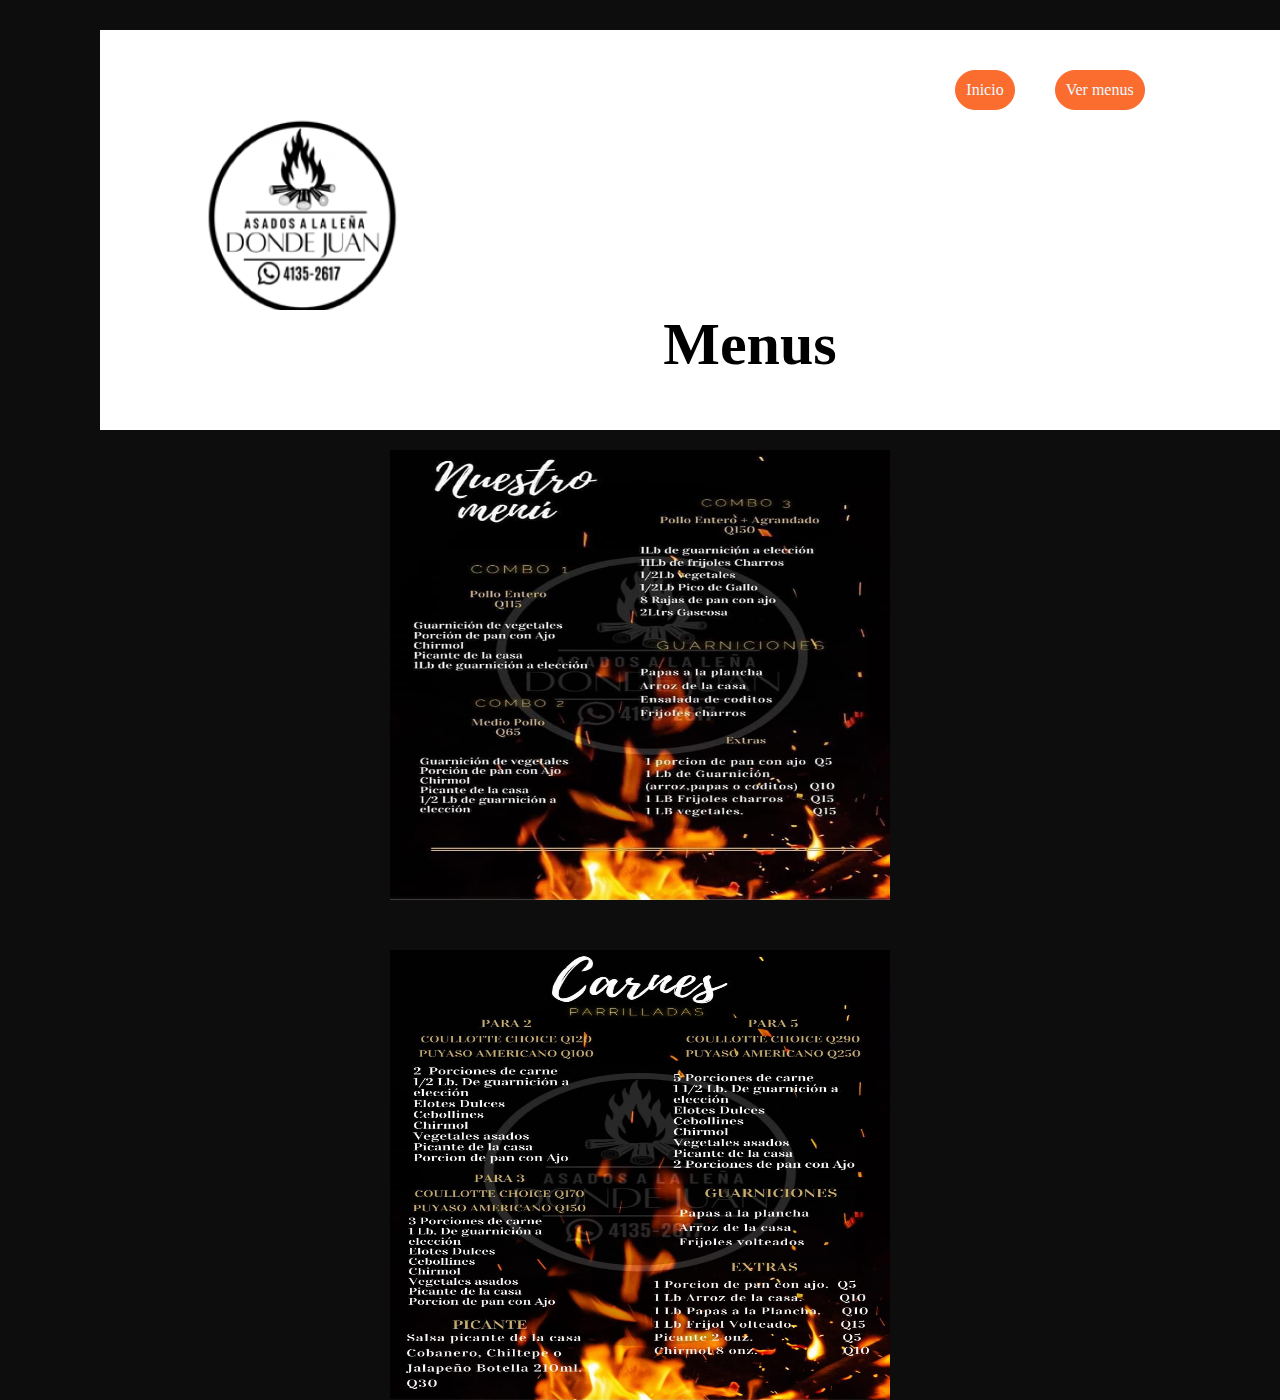
==== menus.html @ 29aa0257 "Add files via upload" ====
<!DOCTYPE html>
<html lang="en">
<head>
    <meta charset="UTF-8">
    <meta http-equiv="X-UA-Compatible" content="IE=edge">
    <meta name="viewport" content="width=device-width, initial-scale=1.0">
    <link rel="stylesheet" href="/css/style.css">
    <title>Menus</title>
</head>
<body class="fondo_menu">
    <div class="menu">
        <div>
       <img src="/img/logo.png" class="logo_menu">
       </div>
    </div>
    <div class="cuadro01">
     <h1>Menus</h1>
    </div>
    <div class="cuadro02">
        <a href="/index.html" class="boton04">Inicio</a>
        <a href="#" class="boton05">Ver menus</a>
    </div>
    
    <div class="imagenesmenu2">
      <img src="/img/Menu de pollo.jpeg" class="imagen06">
      <img src="/img/Menu de carne.jpeg" class="imagen07">
    </div>
    
</body>
</html>
---- css/style.css ----
*{
    margin: 0;
    padding: 0;
    border: 0;
}
.fondo{
    background-color: #F1E4AD;
}
.fondo_menu{
    background-color: #0D0D0D;
}
.imagen01{
    width: 1505px;
    height: 250px;
    background-image: url(/img/Imagen00.jpeg);
    align-self: flex-start;
    top: 10px;
    margin-bottom: 20px;
}
.imagenlogo{
    width: 200px;
    height: 190px;
    align-items: flex-start;
    margin-top: 30px;
    margin: 30px;
    margin-left: 100px;
}
.texto{
    text-align: center;
}
.baner{
    width: 600px;
    height: 80px;
    background-color: #E39A36;
    border-radius: 50px;
    margin-left: 450px;
    display: flex;
    flex-direction: row;
    justify-content: center;
    align-items: center;
    font-size: 20px;
    
}
.boton01{
    flex-direction: row;
    text-decoration: none;
    color: aliceblue;
    border: #FA6D2F 1px solid;
    border-radius: 20px;
    margin: 0px 20px;
    height: 500px;
    width: 20px;
    background: #FA6D2F;
    padding: 10px;
}
.boton02{
    flex-direction: row;
    text-decoration: none;
    color: aliceblue;
    border: #FA6D2F 1px solid;
    border-radius: 20px;
    margin: 0px 20px;
    background: #FA6D2F;
    padding: 10px;
}
.boton03{
    flex-direction: row;
    text-decoration: none;
    color: aliceblue;
    border: #FA6D2F 1px solid;
    border-radius: 20px;
    margin: 0px 20px;
    background: #fa5d2f;
    padding: 10px;
}
.boton04{
    flex-direction: row;
    text-decoration: none;
    color: aliceblue;
    border:  #FA6D2F 1px solid;
    border-radius: 20px;
    margin: 0px 20px;
    background:  #FA6D2F;
    padding: 10px;
}
.boton05{
    flex-direction: row;
    text-decoration: none;
    color: aliceblue;
    border:  #FA6D2F 1px solid;
    border-radius: 20px;
    margin: 0px 20px;
    background:  #FA6D2F;
    padding: 10px;
}
.menu{
    width: 1350px;
    height: 400px;
    background-color: #ffff;
    margin-left: 100px;
    margin-top: 30px;
}
.logo_menu{
    width: 200px;
    height: 190px;
    align-items: flex-start;
    margin-top: 30px;
    margin: 30px;
    margin-left: 100px;
    margin-top: 90px;
    position: absolute;
}
.cuadro01{
    width: 400px;
    height: 90px;
    background-color: #ffff;
    color: black;
    border-radius: 20px;
    margin-left: 550px;
    margin-top: -120px;  
    text-align: center;
    font-size: 30px; 
    font-family: Georgia, 'Times New Roman', Times, serif;
}
.cuadro02{
    width: 300px;
    height: 80px;
    background-color: #fff;
    border-radius: 20px;
    margin-left: 900px;
    margin-top: -350px;  
    display: flex;
    flex-direction: row;
    justify-content: center;
    align-items: center;
}
.imagenesmenu{
     flex-direction: column;
     width: 100%;
     height: auto;
     margin-top: 20px;
     display: flex;
     justify-content: center;
     align-items: center;
}
.imagen03{
    width: 500px;
     height: 450px;
    margin-top: 30px;
    display: flex;
     justify-content: center;
     align-items: center;
}
.imagen04{
    width: 500px;
     height: 450px;
    margin-top: 30px;
    display: flex;
     justify-content: center;
     align-items: center;
}
.imagen05{
    width: 500px;
     height: 450px;
    margin-top: 30px;
    display: flex;
     justify-content: center;
     align-items: center;
}
.imagenesmenu2{
    flex-direction: column;
    width: 100%;
    height: auto;
    margin-top: 20px;
    display: flex;
    justify-content: center;
    align-items: center;
}
.imagen06{
    width: 500px;
    height: 450px;
    margin-top: 300px;
    display: flex;
    justify-content: center;
    align-items: center;
}
.imagen07{
    width: 500px;
    height: 450px;
    margin-top: 50px;
    display: flex;
    justify-content: center;
    align-items: center;
}
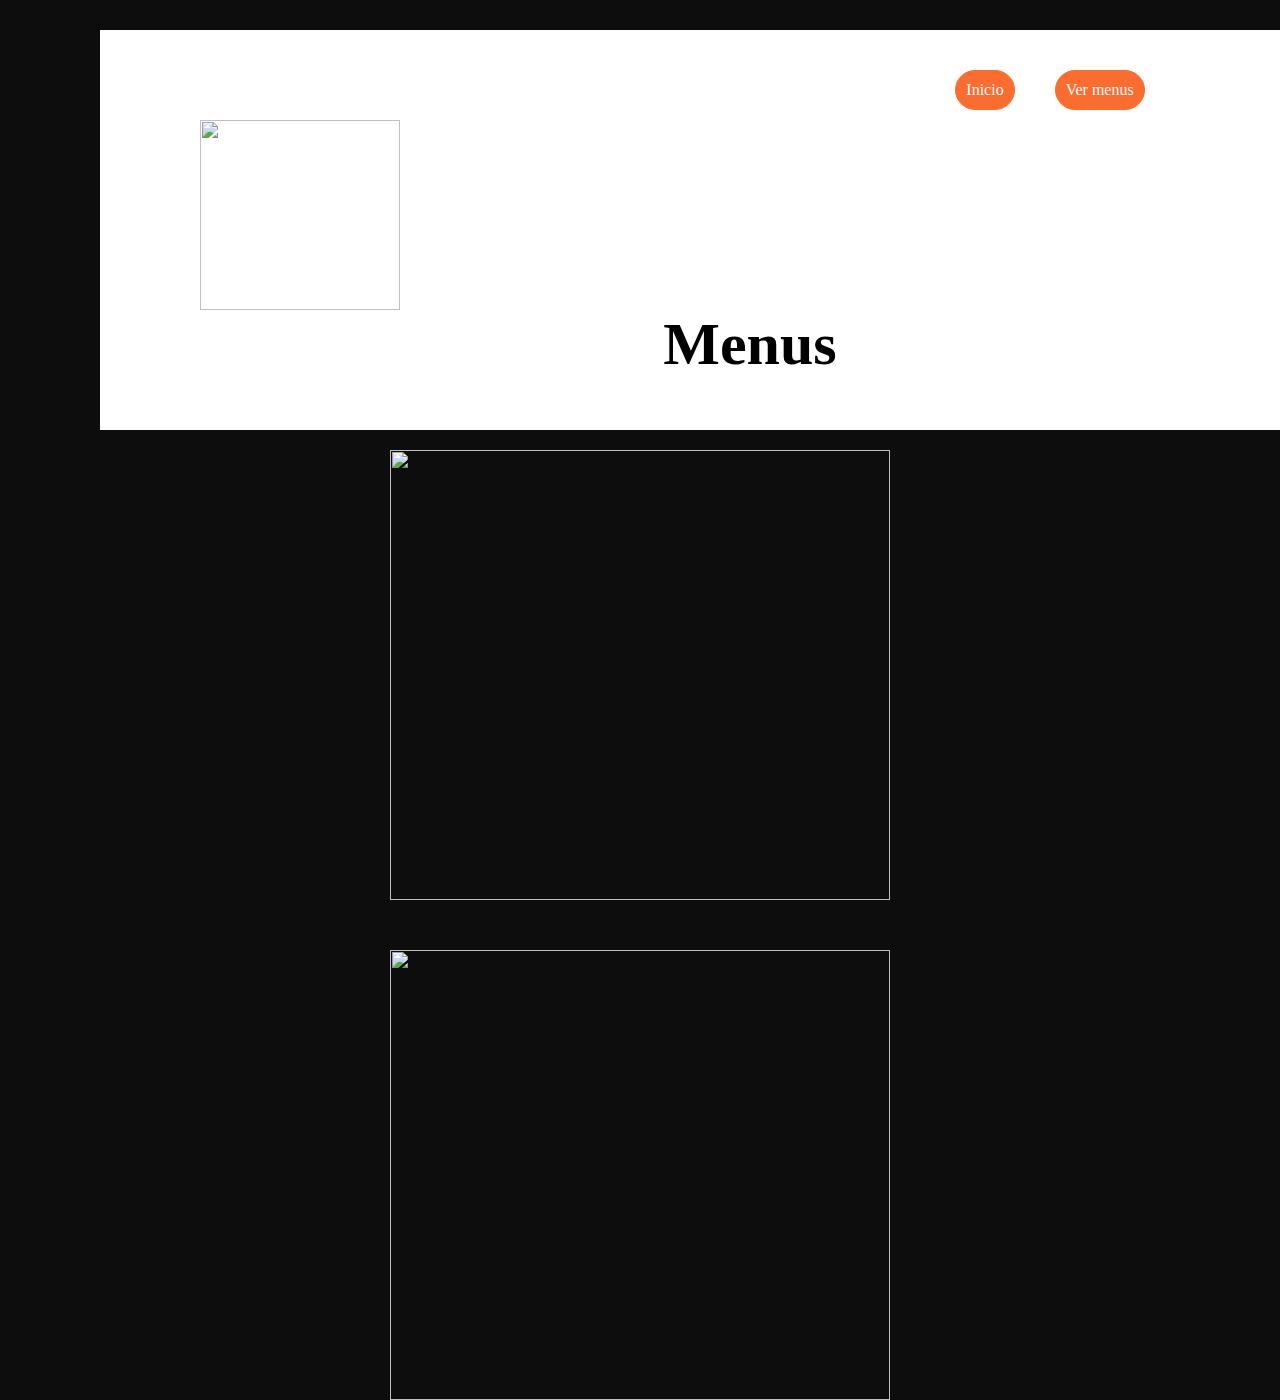
==== commit d9349154: "Add files via upload" ====
--- a/menus.html
+++ b/menus.html
@@ -4,13 +4,13 @@
     <meta charset="UTF-8">
     <meta http-equiv="X-UA-Compatible" content="IE=edge">
     <meta name="viewport" content="width=device-width, initial-scale=1.0">
-    <link rel="stylesheet" href="/css/style.css">
+    <link rel="stylesheet" href="css/style.css">
     <title>Menus</title>
 </head>
 <body class="fondo_menu">
     <div class="menu">
         <div>
-       <img src="/img/logo.png" class="logo_menu">
+       <img src="https://github.com/ervindavid12/IMg/blob/main/logo.png?raw=true" class="logo_menu">
        </div>
     </div>
     <div class="cuadro01">
@@ -22,8 +22,8 @@
     </div>
     
     <div class="imagenesmenu2">
-      <img src="/img/Menu de pollo.jpeg" class="imagen06">
-      <img src="/img/Menu de carne.jpeg" class="imagen07">
+      <img src="https://github.com/ervindavid12/IMg/blob/main/Menu%20de%20pollo.jpeg?raw=true" class="imagen06">
+      <img src="https://github.com/ervindavid12/IMg/blob/main/Menu%20de%20carne.jpeg?raw=true" class="imagen07">
     </div>
     
 </body>
--- a/css/style.css
+++ b/css/style.css
@@ -12,7 +12,7 @@
 .imagen01{
     width: 1505px;
     height: 250px;
-    background-image: url(/img/Imagen00.jpeg);
+    background-image: url(https://github.com/ervindavid12/IMg/blob/main/Imagen00.jpeg?raw=true);
     align-self: flex-start;
     top: 10px;
     margin-bottom: 20px;
